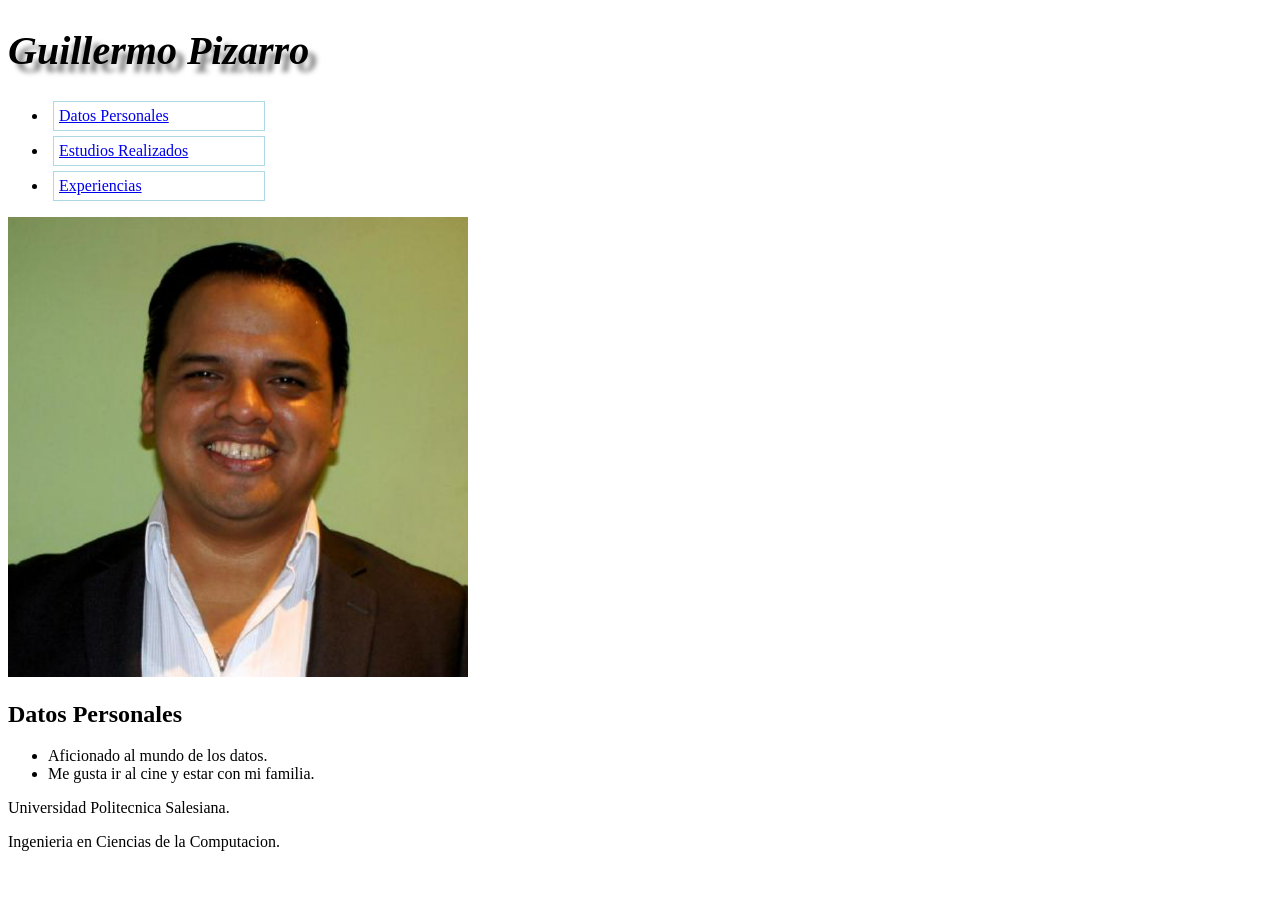
==== unidad_01/html/02_taller/index.html @ be346e12 "Merge branch 'master' of https://github.com/guillermopizarro/p64-PPW" ====
<!DOCTYPE html>
<html>
    <head>
        <title>Guillermo Pizarro</title>
        <link rel="stylesheet" type="text/css" href="css/estilos.css" />
    </head>
    <body>
        <header>
            <h1>Guillermo Pizarro</h1>
        </header>
        <nav>
            <ul>
                <li><a class="caja-enlace" href="#">Datos Personales</a></li>
                <li><a class="caja-enlace" href="estudios.html">Estudios Realizados</a></li>
                <li><a class="caja-enlace" href="experiencias.html">Experiencias</a></li>
            </ul>
        </nav>
        <main>
            <img src="img/profile.png"/>
            <h2>Datos Personales</h2>
            <ul>
                <li>Aficionado al mundo de los datos.</li>
                <li>Me gusta ir al cine y estar con mi familia.</li>
            </ul>
        </main>
        <footer>
            <p>Universidad Politecnica Salesiana. <p/>
            <p>Ingenieria en Ciencias de la Computacion. <p/>
        </footer>
    </body>
</html>
---- unidad_01/html/02_taller/css/estilos.css ----
h1 {
    font-size: 40px;
    font-style:  italic;
    text-shadow: 8px 8px 5px rgba(0, 0, 0, 0.5);
}

a {

}

.caja-enlace {
    display: block;
    width: 200px;
    border: 1px solid lightblue;
    padding: 5px;
    margin: 5px;
}
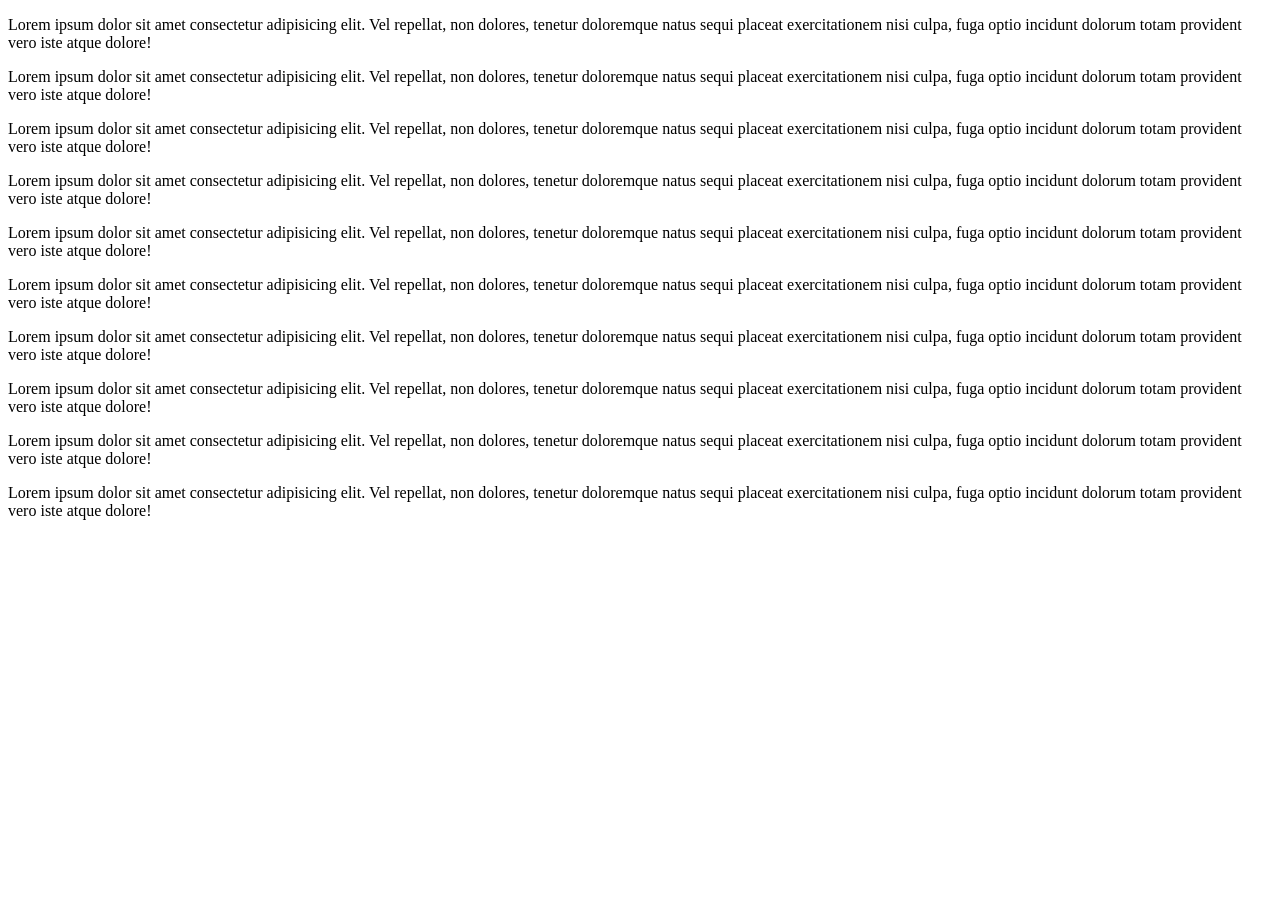
==== commit a7f622a9: "Actualizacion" ====
--- a/unidad_01/html/02_taller/index.html
+++ b/unidad_01/html/02_taller/index.html
@@ -1,31 +1,19 @@
 <!DOCTYPE html>
 <html>
     <head>
-        <title>Guillermo Pizarro</title>
+        <title>Posicionamiento Relativo</title>
         <link rel="stylesheet" type="text/css" href="css/estilos.css" />
     </head>
     <body>
-        <header>
-            <h1>Guillermo Pizarro</h1>
-        </header>
-        <nav>
-            <ul>
-                <li><a class="caja-enlace" href="#">Datos Personales</a></li>
-                <li><a class="caja-enlace" href="estudios.html">Estudios Realizados</a></li>
-                <li><a class="caja-enlace" href="experiencias.html">Experiencias</a></li>
-            </ul>
-        </nav>
-        <main>
-            <img src="img/profile.png"/>
-            <h2>Datos Personales</h2>
-            <ul>
-                <li>Aficionado al mundo de los datos.</li>
-                <li>Me gusta ir al cine y estar con mi familia.</li>
-            </ul>
-        </main>
-        <footer>
-            <p>Universidad Politecnica Salesiana. <p/>
-            <p>Ingenieria en Ciencias de la Computacion. <p/>
-        </footer>
+        <p>Lorem ipsum dolor sit amet consectetur adipisicing elit. Vel repellat, non dolores, tenetur doloremque natus sequi placeat exercitationem nisi culpa, fuga optio incidunt dolorum totam provident vero iste atque dolore!</p>
+        <p>Lorem ipsum dolor sit amet consectetur adipisicing elit. Vel repellat, non dolores, tenetur doloremque natus sequi placeat exercitationem nisi culpa, fuga optio incidunt dolorum totam provident vero iste atque dolore!</p>
+        <p>Lorem ipsum dolor sit amet consectetur adipisicing elit. Vel repellat, non dolores, tenetur doloremque natus sequi placeat exercitationem nisi culpa, fuga optio incidunt dolorum totam provident vero iste atque dolore!</p>
+        <p>Lorem ipsum dolor sit amet consectetur adipisicing elit. Vel repellat, non dolores, tenetur doloremque natus sequi placeat exercitationem nisi culpa, fuga optio incidunt dolorum totam provident vero iste atque dolore!</p>
+        <p class="posicion-relativo">Lorem ipsum dolor sit amet consectetur adipisicing elit. Vel repellat, non dolores, tenetur doloremque natus sequi placeat exercitationem nisi culpa, fuga optio incidunt dolorum totam provident vero iste atque dolore!</p>
+        <p>Lorem ipsum dolor sit amet consectetur adipisicing elit. Vel repellat, non dolores, tenetur doloremque natus sequi placeat exercitationem nisi culpa, fuga optio incidunt dolorum totam provident vero iste atque dolore!</p>
+        <p>Lorem ipsum dolor sit amet consectetur adipisicing elit. Vel repellat, non dolores, tenetur doloremque natus sequi placeat exercitationem nisi culpa, fuga optio incidunt dolorum totam provident vero iste atque dolore!</p>
+        <p>Lorem ipsum dolor sit amet consectetur adipisicing elit. Vel repellat, non dolores, tenetur doloremque natus sequi placeat exercitationem nisi culpa, fuga optio incidunt dolorum totam provident vero iste atque dolore!</p>
+        <p>Lorem ipsum dolor sit amet consectetur adipisicing elit. Vel repellat, non dolores, tenetur doloremque natus sequi placeat exercitationem nisi culpa, fuga optio incidunt dolorum totam provident vero iste atque dolore!</p>
+        <p>Lorem ipsum dolor sit amet consectetur adipisicing elit. Vel repellat, non dolores, tenetur doloremque natus sequi placeat exercitationem nisi culpa, fuga optio incidunt dolorum totam provident vero iste atque dolore!</p>
     </body>
 </html>
